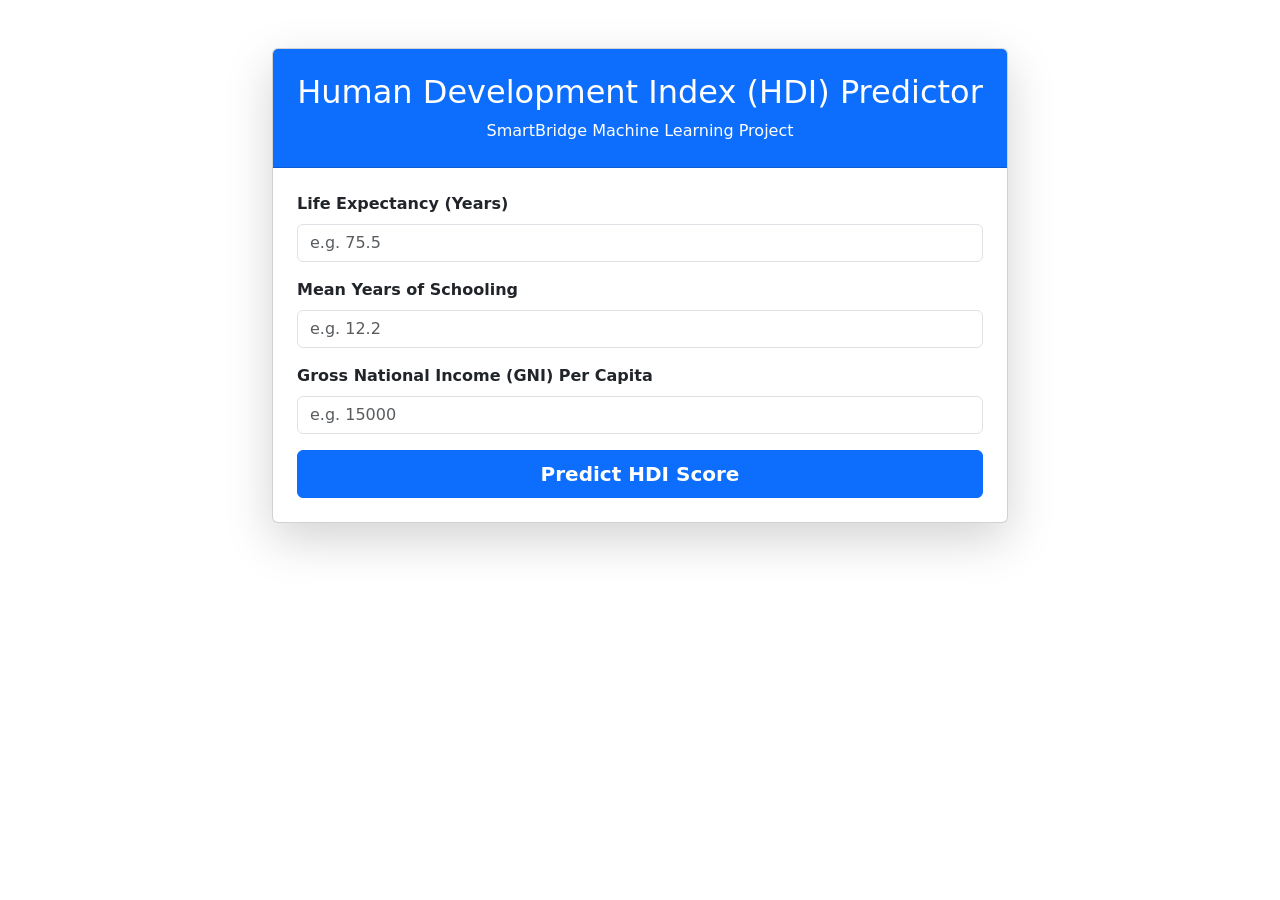
==== index.html @ 9204c04a "Create index.html" ====
<!DOCTYPE html>
<html lang="en">
<head>
    <meta charset="UTF-8">
    <meta name="viewport" content="width=device-width, initial-scale=1.0">
    <title>HDI Predictor - Home</title>
    <link href="https://cdn.jsdelivr.net/npm/bootstrap@5.3.0/dist/css/bootstrap.min.css" rel="stylesheet">
    <link rel="stylesheet" href="/static/style.css">
</head>
<body>
    <div class="container mt-5">
        <div class="row justify-content-center">
            <div class="col-md-8">
                <div class="card shadow-lg">
                    <div class="card-header bg-primary text-white text-center py-4">
                        <h2>Human Development Index (HDI) Predictor</h2>
                        <p class="mb-0">SmartBridge Machine Learning Project</p>
                    </div>
                    <div class="card-body p-4">
                        <form action="/predict" method="post">
                            <div class="mb-3">
                                <label class="form-label fw-bold">Life Expectancy (Years)</label>
                                <input type="number" step="any" name="life_expectancy" class="form-control" placeholder="e.g. 75.5" required>
                            </div>
                            <div class="mb-3">
                                <label class="form-label fw-bold">Mean Years of Schooling</label>
                                <input type="number" step="any" name="schooling" class="form-control" placeholder="e.g. 12.2" required>
                            </div>
                            <div class="mb-3">
                                <label class="form-label fw-bold">Gross National Income (GNI) Per Capita</label>
                                <input type="number" step="any" name="gni" class="form-control" placeholder="e.g. 15000" required>
                            </div>
                            <button type="submit" class="btn btn-primary w-100 fw-bold py-2 fs-5">Predict HDI Score</button>
                        </form>
                    </div>
                </div>
            </div>
        </div>
    </div>
</body>
                                  </html>
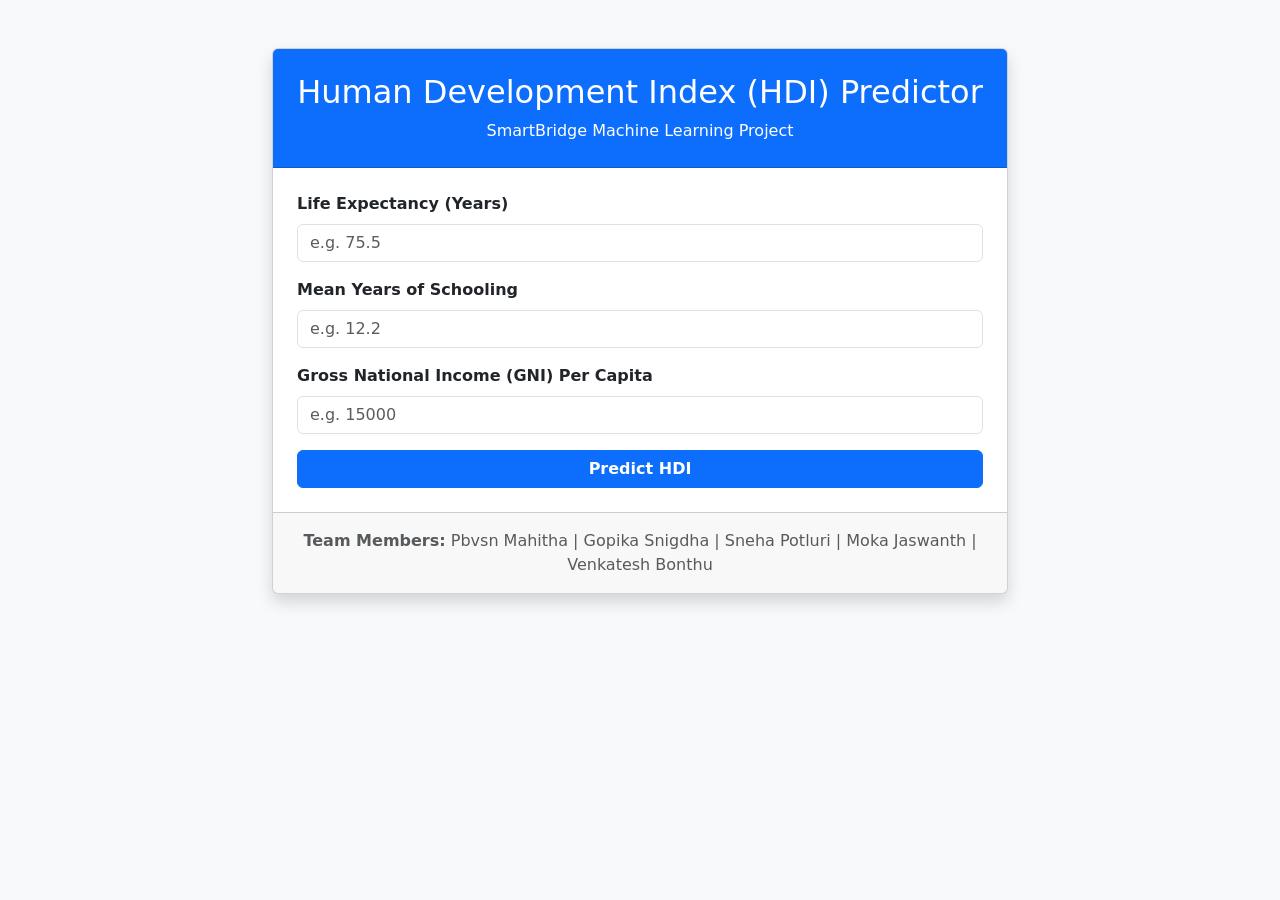
==== commit 474ec127: "Update index.html" ====
--- a/index.html
+++ b/index.html
@@ -3,15 +3,14 @@
 <head>
     <meta charset="UTF-8">
     <meta name="viewport" content="width=device-width, initial-scale=1.0">
-    <title>HDI Predictor - Home</title>
+    <title>HDI Predictor</title>
     <link href="https://cdn.jsdelivr.net/npm/bootstrap@5.3.0/dist/css/bootstrap.min.css" rel="stylesheet">
-    <link rel="stylesheet" href="/static/style.css">
 </head>
-<body>
+<body class="bg-light">
     <div class="container mt-5">
         <div class="row justify-content-center">
             <div class="col-md-8">
-                <div class="card shadow-lg">
+                <div class="card shadow">
                     <div class="card-header bg-primary text-white text-center py-4">
                         <h2>Human Development Index (HDI) Predictor</h2>
                         <p class="mb-0">SmartBridge Machine Learning Project</p>
@@ -30,13 +29,16 @@
                                 <label class="form-label fw-bold">Gross National Income (GNI) Per Capita</label>
                                 <input type="number" step="any" name="gni" class="form-control" placeholder="e.g. 15000" required>
                             </div>
-                            <button type="submit" class="btn btn-primary w-100 fw-bold py-2 fs-5">Predict HDI Score</button>
+                            <button type="submit" class="btn btn-primary w-100 fw-bold">Predict HDI</button>
                         </form>
+                    </div>
+                    <!-- ఇక్కడ మీ టీమ్ అందరి పేర్లు స్పష్టంగా కనిపిస్తాయి -->
+                    <div class="card-footer text-muted text-center py-3">
+                        <strong>Team Members:</strong> Pbvsn Mahitha | Gopika Snigdha | Sneha Potluri | Moka Jaswanth | Venkatesh Bonthu
                     </div>
                 </div>
             </div>
         </div>
     </div>
 </body>
-                                  </html>
-                                  
+</html>
